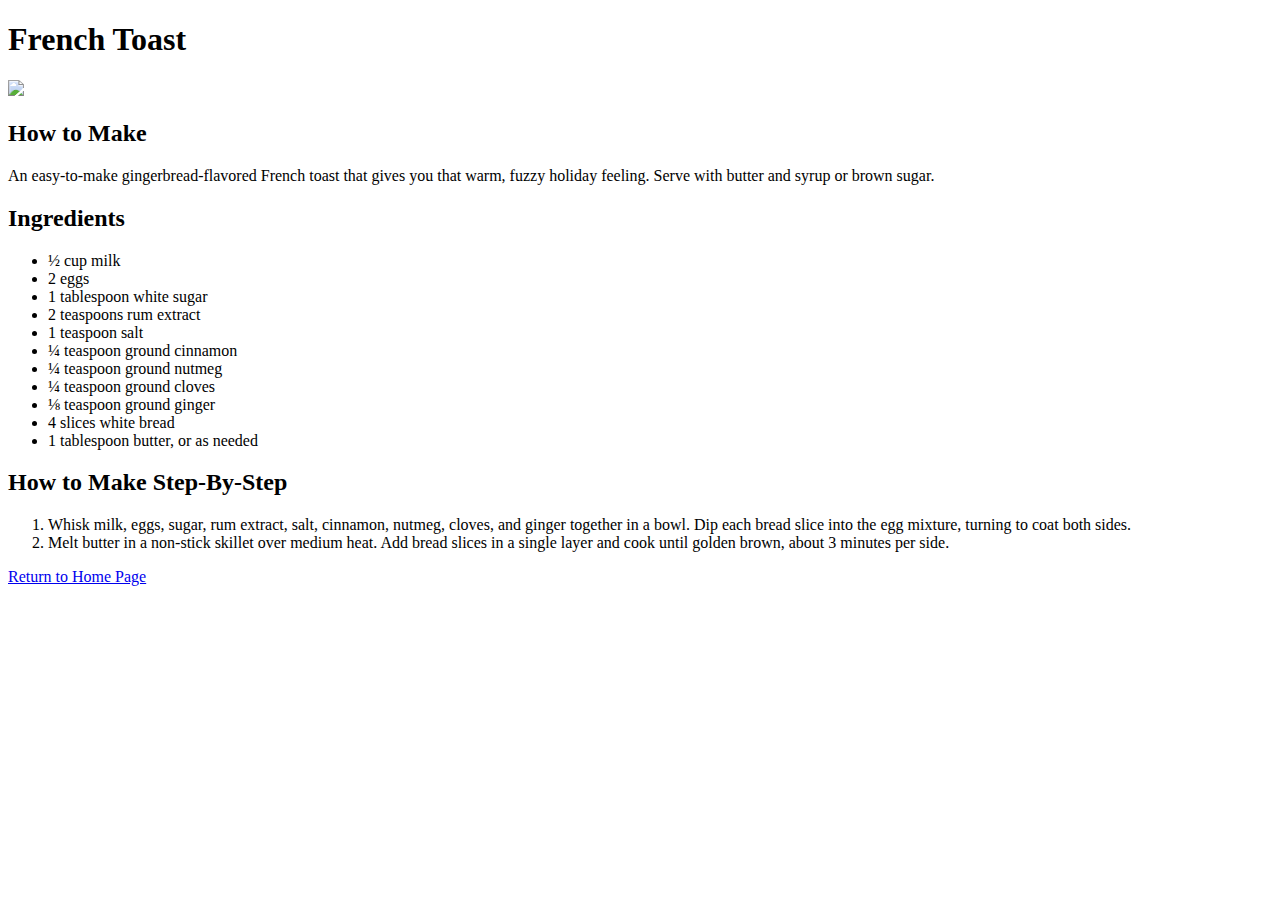
==== recipes/frenchtoast.html @ a3644efc "Create home page and two recipes of odin recipes" ====
<!DOCTYPE html>
<html lang="en">
<head>
    <meta charset="UTF-8">
    <meta name="viewport" content="width=device-width, initial-scale=1.0">
    <title>Document</title>
</head>
<body>
    <h1>French Toast</h1>
    <img src="https://www.allrecipes.com/thmb/6xZUpaj7LDV7o6AC5tSy7L5LvIw=/750x0/filters:no_upscale():max_bytes(150000):strip_icc():format(webp)/3155518-8111c60eb2b0475a86fd331a6ea4a80d.jpg">
    <h2>How to Make </h2>
    <p>An easy-to-make gingerbread-flavored French toast that gives you that warm, fuzzy holiday feeling. Serve with butter and syrup or brown sugar.</p>
    <h2>Ingredients</h2>
    <ul>
        <li>½ cup milk</li> 
        <li>2 eggs</li>
        <li>1 tablespoon white sugar</li>
        <li>2 teaspoons rum extract</li>
        <li>1 teaspoon salt</li>
        <li>¼ teaspoon ground cinnamon</li>
        <li>¼ teaspoon ground nutmeg</li>
        <li>¼ teaspoon ground cloves</li>
        <li>⅛ teaspoon ground ginger</li>
        <li>4 slices white bread</li>
        <li>1 tablespoon butter, or as needed</li>
    </ul>

    <h2>How to Make  Step-By-Step</h2>
    
    <ol>
        <li>Whisk milk, eggs, sugar, rum extract, salt, cinnamon, nutmeg, cloves, and ginger together in a bowl. Dip each bread slice into the egg mixture, turning to coat both sides.</li>
        <li>Melt butter in a non-stick skillet over medium heat. Add bread slices in a single layer and cook until golden brown, about 3 minutes per side.</li>
    
    </ol>
    <a href="../index.html">Return to Home Page</a>
</body>
</html>
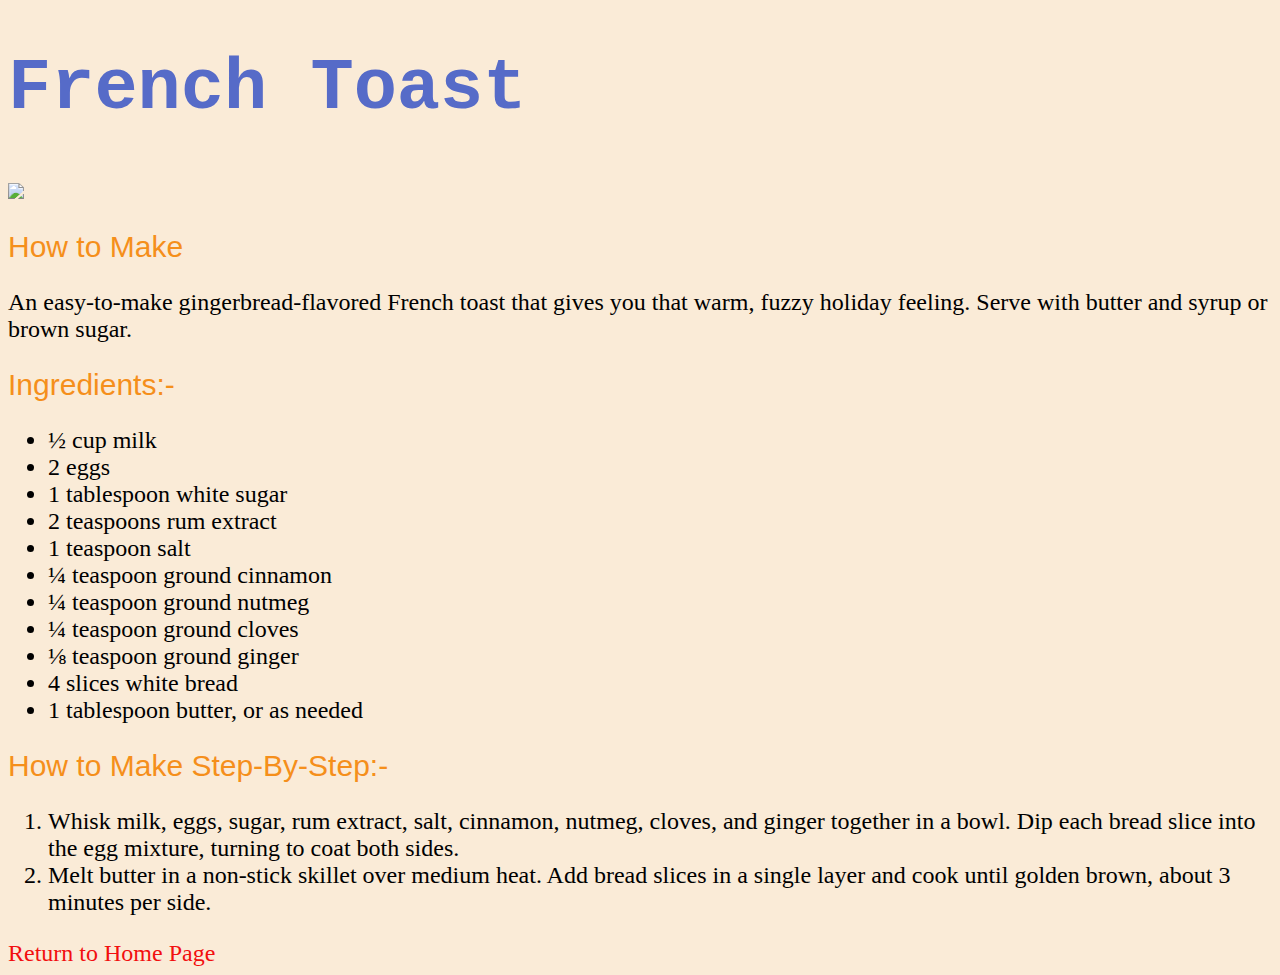
==== commit f80870a8: "Add basic css to all pages with basic properties" ====
--- a/recipes/frenchtoast.html
+++ b/recipes/frenchtoast.html
@@ -3,35 +3,52 @@
 <head>
     <meta charset="UTF-8">
     <meta name="viewport" content="width=device-width, initial-scale=1.0">
-    <title>Document</title>
+    <title>French Toast Recipe</title>
+    <link rel="stylesheet" href="frenchtoast.css">
 </head>
 <body>
-    <h1>French Toast</h1>
-    <img src="https://www.allrecipes.com/thmb/6xZUpaj7LDV7o6AC5tSy7L5LvIw=/750x0/filters:no_upscale():max_bytes(150000):strip_icc():format(webp)/3155518-8111c60eb2b0475a86fd331a6ea4a80d.jpg">
-    <h2>How to Make </h2>
-    <p>An easy-to-make gingerbread-flavored French toast that gives you that warm, fuzzy holiday feeling. Serve with butter and syrup or brown sugar.</p>
-    <h2>Ingredients</h2>
-    <ul>
-        <li>½ cup milk</li> 
-        <li>2 eggs</li>
-        <li>1 tablespoon white sugar</li>
-        <li>2 teaspoons rum extract</li>
-        <li>1 teaspoon salt</li>
-        <li>¼ teaspoon ground cinnamon</li>
-        <li>¼ teaspoon ground nutmeg</li>
-        <li>¼ teaspoon ground cloves</li>
-        <li>⅛ teaspoon ground ginger</li>
-        <li>4 slices white bread</li>
-        <li>1 tablespoon butter, or as needed</li>
-    </ul>
+    <div id="heading">
+        <h1>French Toast</h1>
+    </div>
+    
+    <div id="img">
+        <img src="https://www.allrecipes.com/thmb/6xZUpaj7LDV7o6AC5tSy7L5LvIw=/750x0/filters:no_upscale():max_bytes(150000):strip_icc():format(webp)/3155518-8111c60eb2b0475a86fd331a6ea4a80d.jpg">
+    </div>
+    
+    <div>
+        <h2>How to Make </h2>
+        <p>An easy-to-make gingerbread-flavored French toast that gives you that warm, fuzzy holiday feeling. Serve with butter and syrup or brown sugar.</p>
+    </div>
+    
+    <div>
+        <h2>Ingredients:-</h2>
+        <ul>
+            <li>½ cup milk</li> 
+            <li>2 eggs</li>
+            <li>1 tablespoon white sugar</li>
+            <li>2 teaspoons rum extract</li>
+            <li>1 teaspoon salt</li>
+            <li>¼ teaspoon ground cinnamon</li>
+            <li>¼ teaspoon ground nutmeg</li>
+            <li>¼ teaspoon ground cloves</li>
+            <li>⅛ teaspoon ground ginger</li>
+            <li>4 slices white bread</li>
+            <li>1 tablespoon butter, or as needed</li>
+        </ul>
+    </div>
 
-    <h2>How to Make  Step-By-Step</h2>
+    <div>
+        <h2>How to Make  Step-By-Step:-</h2>
+        <ol>
+            <li>Whisk milk, eggs, sugar, rum extract, salt, cinnamon, nutmeg, cloves, and ginger together in a bowl. Dip each bread slice into the egg mixture, turning to coat both sides.</li>
+            <li>Melt butter in a non-stick skillet over medium heat. Add bread slices in a single layer and cook until golden brown, about 3 minutes per side.</li>
+        
+        </ol>
+    </div>
     
-    <ol>
-        <li>Whisk milk, eggs, sugar, rum extract, salt, cinnamon, nutmeg, cloves, and ginger together in a bowl. Dip each bread slice into the egg mixture, turning to coat both sides.</li>
-        <li>Melt butter in a non-stick skillet over medium heat. Add bread slices in a single layer and cook until golden brown, about 3 minutes per side.</li>
-    
-    </ol>
-    <a href="../index.html">Return to Home Page</a>
+    <div id="link">
+        <a href="../index.html" id="link">Return to Home Page</a>
+    </div>
+
 </body>
 </html>--- a/recipes/frenchtoast.css
+++ b/recipes/frenchtoast.css
@@ -0,0 +1,22 @@
+body {
+    background-color: antiquewhite;
+    font-size: 24px;
+}
+
+#heading {
+   font-size: 36px; 
+   font-family: 'Courier New', Courier, monospace;
+   font-weight: bolder;
+   color: rgb(86, 107, 200);
+}
+
+h2 {
+    color: rgb(245, 143, 27);
+    font-size: 30px;
+    font-family: Impact, Haettenschweiler, 'Arial Narrow Bold', sans-serif;
+    font-weight: lighter;
+}
+#link {
+    text-decoration: none;
+    color: rgb(242, 15, 15);
+}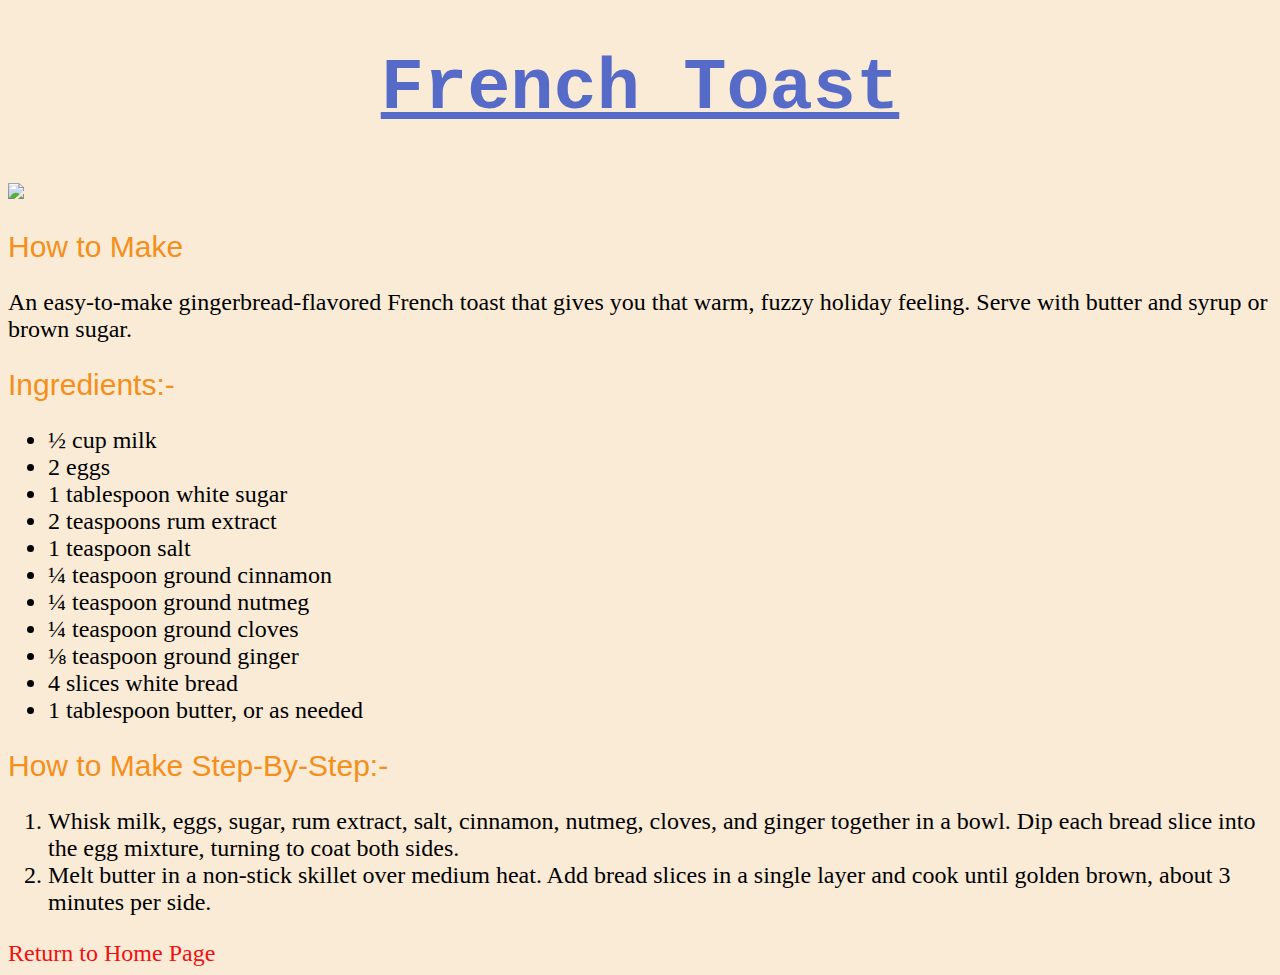
==== commit c7d12c4e: "Css block&inline property used to center elements" ====
--- a/recipes/frenchtoast.html
+++ b/recipes/frenchtoast.html
@@ -20,7 +20,7 @@
         <p>An easy-to-make gingerbread-flavored French toast that gives you that warm, fuzzy holiday feeling. Serve with butter and syrup or brown sugar.</p>
     </div>
     
-    <div>
+    <div id="ingredient">
         <h2>Ingredients:-</h2>
         <ul>
             <li>½ cup milk</li> 
--- a/recipes/frenchtoast.css
+++ b/recipes/frenchtoast.css
@@ -8,6 +8,9 @@
    font-family: 'Courier New', Courier, monospace;
    font-weight: bolder;
    color: rgb(86, 107, 200);
+   width: fit-content;
+    margin: auto;
+    text-decoration-line: underline;
 }
 
 h2 {
